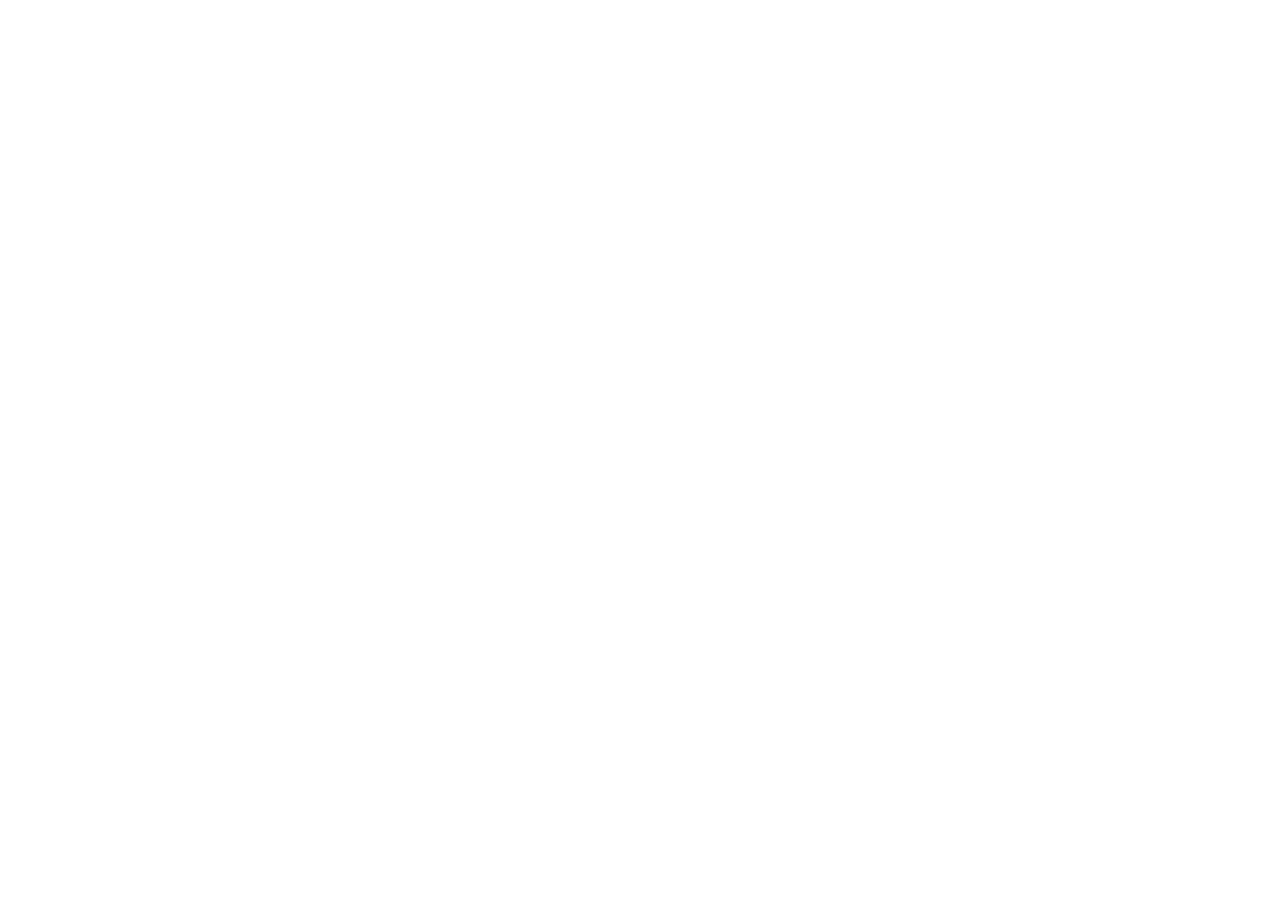
==== Second-trip.html @ 7b3c2d13 "Elephant 1.3 + Zap alpha 0.0" ====
<!DOCTYPE html>
<html lang="en">
<head>
    <meta charset="UTF-8">
    <link rel="stylesheet" href="./css/reset.css">
    <link rel="stylesheet" href="./css/reset.css">
    <title> Zap proto</title>
</head>
<body>

</body>
</html>
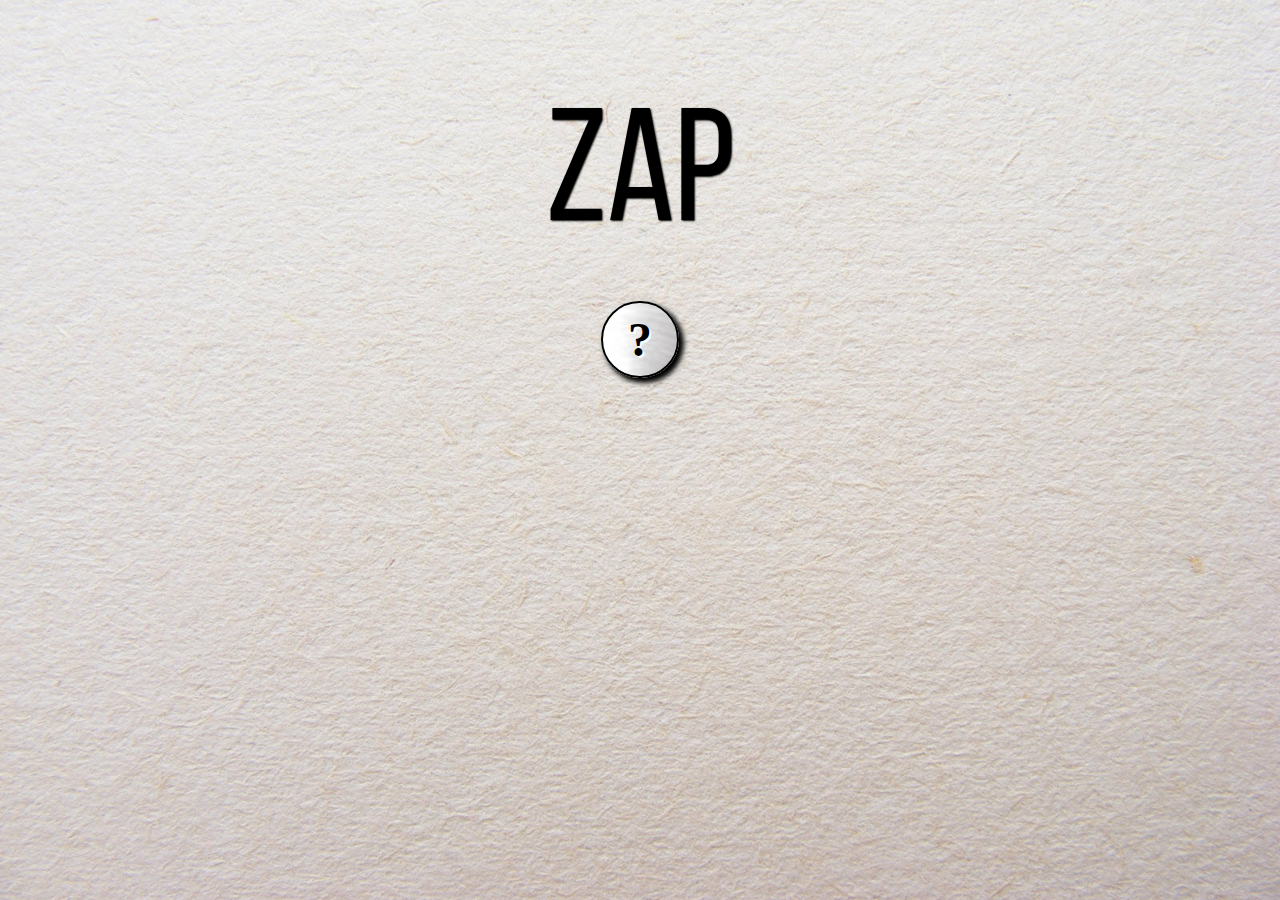
==== commit 2e498d59: "Elephant 1.3 + Zap alpha 0.2" ====
--- a/Second-trip.html
+++ b/Second-trip.html
@@ -3,10 +3,24 @@
 <head>
     <meta charset="UTF-8">
     <link rel="stylesheet" href="./css/reset.css">
-    <link rel="stylesheet" href="./css/reset.css">
+    <link rel="stylesheet" href="./css/style-zap.css">
     <title> Zap proto</title>
 </head>
 <body>
+    <header class="hedCont" ></header>
+    <main class="">
+        <h1 class="">ZAP</h1>
+        <a href="#openModal">?</a>
+            <div id="openModal" class="modalDialog">
+                <div>
+                    <a href="#close" title="Close" class="close">X</a>
+                    <h2><span class="intense">ZAP </span> </h2>
+                    <p>Представим, что ты и вправду не знаешь как поступить. У тебя столько желаний и еще больше нежаланий. Так хочется обладать волшебной палочкой, махнув которой, можно получить или наоборот избавиться от чего-то. Вот она возьми и пользуйся. Но ты знаешь у всего есть цена.</p>
+                </div>
+            </div>
+    </main>
 
+
+    <footer class=""></footer>
 </body>
 </html>--- a/css/style-zap.css
+++ b/css/style-zap.css
@@ -0,0 +1,101 @@
+@font-face {font-family: Bebas;  src: url("../fonts/ZAP/bebas/BebasNeue%20Regular.otf");}
+@font-face {font-family: Boycott; src: url("../fonts/ZAP/Boycott/BOYCOTT_.ttf");}
+body {background: url("../images/ZAP/back_main2.jpg") no-repeat center center fixed; background-size: cover;}
+
+main {text-align: center; position: relative; top: 100px; list-style: none;}
+main h1 {
+    position: relative;
+    font-size: 10em;
+    font-family: "Bebas", Helvetica, sans-serif;
+    color: #000000;
+    text-shadow: 1px 1px 2px #000000;}
+
+main a {
+    width: 160px;
+    height: 160px;
+    line-height: 160px;
+    border-radius: 80px;
+    background: url("../images/ZAP/st2.jpg") no-repeat center center fixed; background-size: cover;
+   /* background-image: -webkit-repeating-linear-gradient(left, hsla(0,0%,100%,0) 0%, hsla(0,0%,100%,0)   6%, hsla(0,0%,100%, .1) 7.5%),
+    -webkit-repeating-linear-gradient(left, hsla(0,0%,  0%,0) 0%, hsla(0,0%,  0%,0)   4%, hsla(0,0%,  0%,.03) 4.5%),
+    -webkit-repeating-linear-gradient(left, hsla(0,0%,100%,0) 0%, hsla(0,0%,100%,0) 1.2%, hsla(0,0%,100%,.15) 2.2%),
+
+    linear-gradient(180deg, hsl(0,0%,78%)  0%,
+            hsl(0,0%,90%) 47%,
+            hsl(0,0%,78%) 53%,
+           hsl(0,0%,70%)100%);*/
+
+    color: #000000;
+    position: relative;
+    font-size: 3em;
+    padding: 10px 25px 10px;
+    font-weight: bold;
+    text-align: center;
+    text-decoration: none;
+    border: 2px solid black;
+    text-shadow: 2px 2px 1px white;
+    box-shadow: 4px 4px 5px 1px #000;}
+
+main a:hover {
+    box-shadow: 1px 1px 1px #000;
+    text-shadow: 1px 1px 1px white;
+}
+
+main a:active {
+    color: #3522bf;
+}
+
+.modalDialog {
+    position: fixed;
+    font-family: "Bebas", Helvetica, sans-serif;
+    top: 0;
+    right: 0;
+    bottom: 0;
+    left: 0;
+    background: rgba(0,0,0,0.8);
+    z-index: 99999;
+    opacity:0;
+    -webkit-transition: opacity 400ms ease-in;
+    -moz-transition: opacity 400ms ease-in;
+    transition: opacity 400ms ease-in;
+    pointer-events: none;
+}
+
+/*поведение модального окна при клике*/
+.modalDialog:target {
+    opacity:1;
+    pointer-events: auto;
+}
+
+/* влияние модального окна на всех родителей*/
+.modalDialog > div {
+    width: 400px;
+    height: auto;
+    position: relative;
+    margin: 10% auto;
+    padding: 5px 20px 13px 20px;
+    border-radius: 10px;
+    background: url("../images/pap3.jpg");
+}
+
+/*Настройка  кнопки закрыть*/
+.close {
+    background-image: url("../images/ZAP/stainless.jpg");
+    /*url("../images/ZAP/stainless.jpg") right:38px top:25px no-repeat center center fixed; background-size: cover;*/
+    font-size: 0.3em;
+    height: auto;
+    width: auto;
+    color: #000000;
+    line-height: 1em;
+    position: absolute;
+    right: -38px;
+    text-align: center;
+    top: -25px;
+    text-decoration: none;
+    font-weight: bold;
+    border-radius: 50%;
+    box-shadow: 1px 1px 3px #000;}
+
+
+/*измениние цвета кнопики закрыть при наведении*/
+.close:hover {color: crimson; box-shadow: 1px 1px 1px #000; }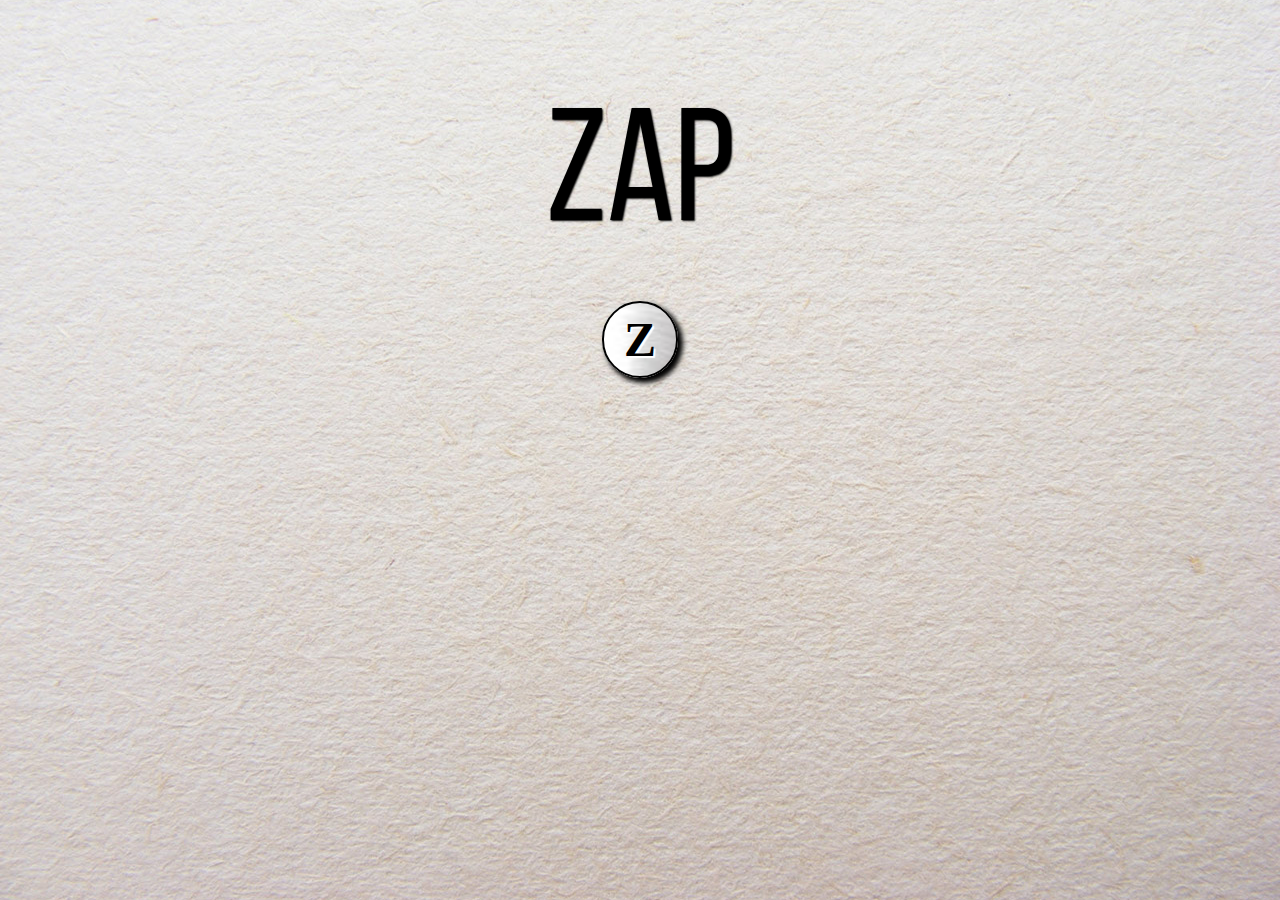
==== commit 493108e6: "Elephant 1.3.2 + Zap alpha 0.2" ====
--- a/Second-trip.html
+++ b/Second-trip.html
@@ -10,13 +10,29 @@
     <header class="hedCont" ></header>
     <main class="">
         <h1 class="">ZAP</h1>
-        <a href="#openModal">?</a>
+        <a href="#openModal">Z</a>
             <div id="openModal" class="modalDialog">
                 <div>
                     <a href="#close" title="Close" class="close">X</a>
                     <h2><span class="intense">ZAP </span> </h2>
                     <p>Представим, что ты и вправду не знаешь как поступить. У тебя столько желаний и еще больше нежаланий. Так хочется обладать волшебной палочкой, махнув которой, можно получить или наоборот избавиться от чего-то. Вот она возьми и пользуйся. Но ты знаешь у всего есть цена.</p>
+                    <a href="#openModal2" class ="choButton">Давай узнаем?</a>
+                    <a href="#openModal3" class ="choButton">Если знаешь - жми</a>
                 </div>
+            </div>
+            <div id="openModal2" class="modalDialog">
+                 <div>
+                     <a href="#close" title="Close" class="close">X</a>
+                        <h2><span class="intense">ZAP </span> </h2>
+                     <p>Вот ты и узнал</p>
+                 </div>
+              </div>
+            <div id="openModal3" class="modalDialog">
+             <div style="text-wrap: none">
+                <a href="#close" title="Close" class="close">X</a>
+                <h2><span class="intense">ZAP </span> </h2>
+                <p>Всего тебе мало</p>
+              </div>
             </div>
     </main>
 
--- a/css/style-zap.css
+++ b/css/style-zap.css
@@ -16,19 +16,10 @@
     line-height: 160px;
     border-radius: 80px;
     background: url("../images/ZAP/st2.jpg") no-repeat center center fixed; background-size: cover;
-   /* background-image: -webkit-repeating-linear-gradient(left, hsla(0,0%,100%,0) 0%, hsla(0,0%,100%,0)   6%, hsla(0,0%,100%, .1) 7.5%),
-    -webkit-repeating-linear-gradient(left, hsla(0,0%,  0%,0) 0%, hsla(0,0%,  0%,0)   4%, hsla(0,0%,  0%,.03) 4.5%),
-    -webkit-repeating-linear-gradient(left, hsla(0,0%,100%,0) 0%, hsla(0,0%,100%,0) 1.2%, hsla(0,0%,100%,.15) 2.2%),
-
-    linear-gradient(180deg, hsl(0,0%,78%)  0%,
-            hsl(0,0%,90%) 47%,
-            hsl(0,0%,78%) 53%,
-           hsl(0,0%,70%)100%);*/
-
     color: #000000;
     position: relative;
     font-size: 3em;
-    padding: 10px 25px 10px;
+    padding: 10px 20px 10px;
     font-weight: bold;
     text-align: center;
     text-decoration: none;
@@ -47,6 +38,7 @@
 
 .modalDialog {
     position: fixed;
+    font-size: 1.5rem;
     font-family: "Bebas", Helvetica, sans-serif;
     top: 0;
     right: 0;
@@ -67,21 +59,21 @@
     pointer-events: auto;
 }
 
-/* влияние модального окна на всех родителей*/
+/* влияние модального окна на контейнерй*/
 .modalDialog > div {
-    width: 400px;
+    width: 500px;
     height: auto;
     position: relative;
     margin: 10% auto;
     padding: 5px 20px 13px 20px;
     border-radius: 10px;
-    background: url("../images/pap3.jpg");
+    background: url("../images/pap3.jpg") no-repeat center center fixed; background-size: cover;;
 }
+.modalDialog .choButton {   font-size: 2rem;}
 
 /*Настройка  кнопки закрыть*/
 .close {
     background-image: url("../images/ZAP/stainless.jpg");
-    /*url("../images/ZAP/stainless.jpg") right:38px top:25px no-repeat center center fixed; background-size: cover;*/
     font-size: 0.3em;
     height: auto;
     width: auto;
